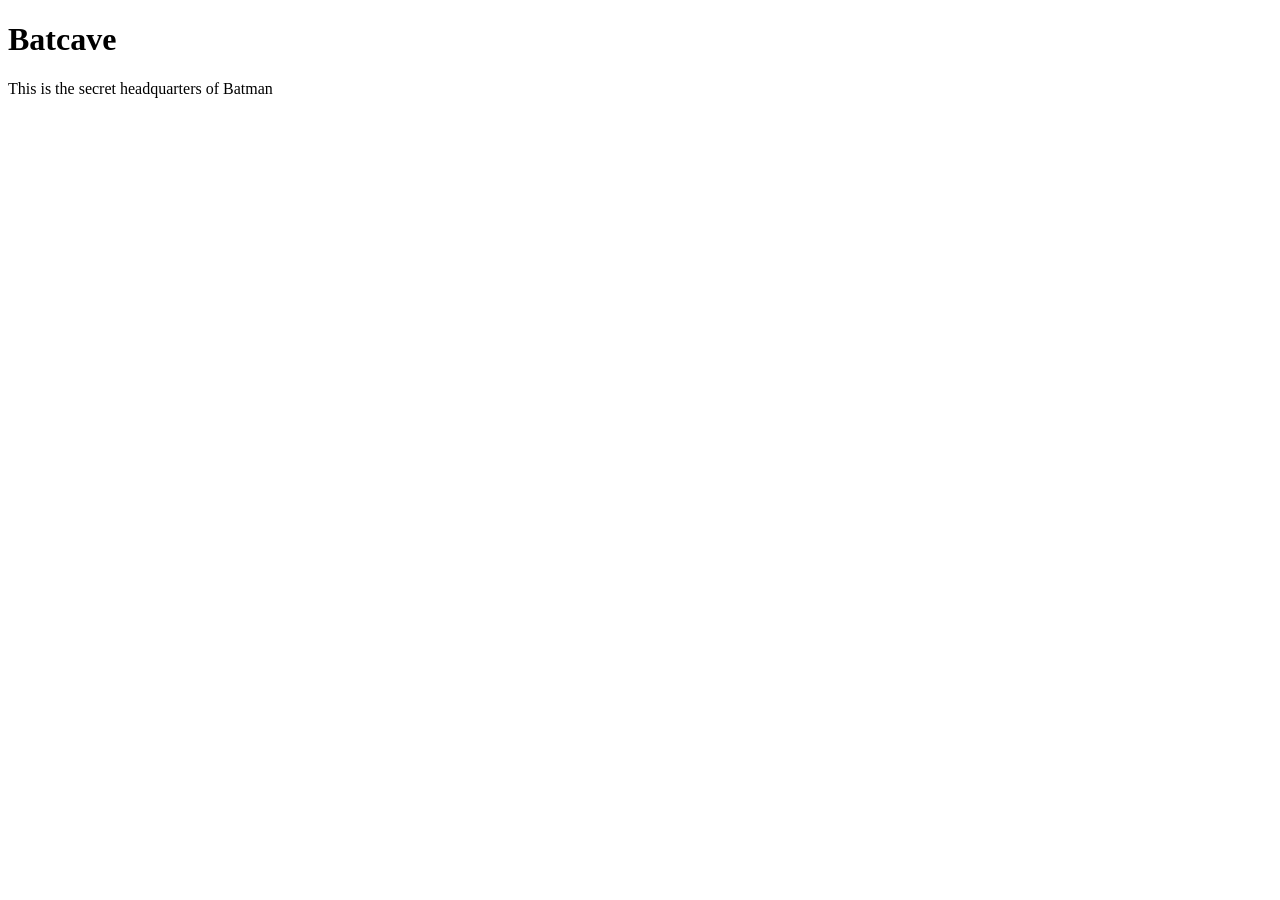
==== Unit_1/index.html @ a34adb6e "second sync" ====
<!DOCTYPE html>
<html>
<head> <link rel="stylesheet" type="text/css" href="css/style.css">

	<title></title>
</head>
<body>
<h1> Batcave</h1>
<p>This is the secret headquarters of Batman</p>
</body>
</html>
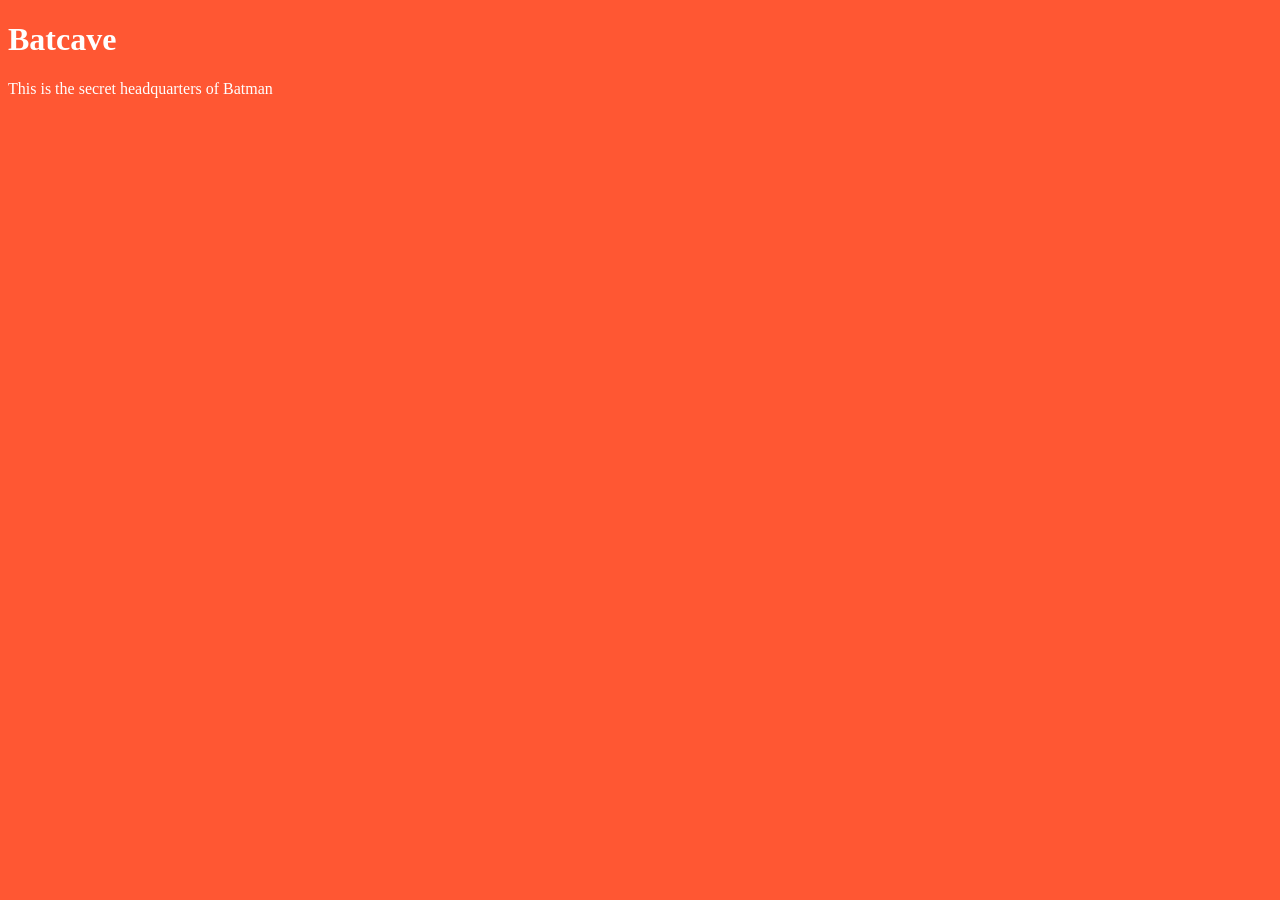
==== commit 99c3960e: "Update index.html" ====
--- a/Unit_1/index.html
+++ b/Unit_1/index.html
@@ -1,6 +1,6 @@
 <!DOCTYPE html>
 <html>
-<head> <link rel="stylesheet" type="text/css" href="css/style.css">
+<head> <link rel="stylesheet" type="text/css" href="/Unit_1/CSS/style.css">
 
 	<title></title>
 </head>
@@ -8,4 +8,4 @@
 <h1> Batcave</h1>
 <p>This is the secret headquarters of Batman</p>
 </body>
-</html>+</html>
--- a/Unit_1/CSS/style.css
+++ b/Unit_1/CSS/style.css
@@ -0,0 +1,2 @@
+body {background-color: #FF5733}
+h1,p {color: white}
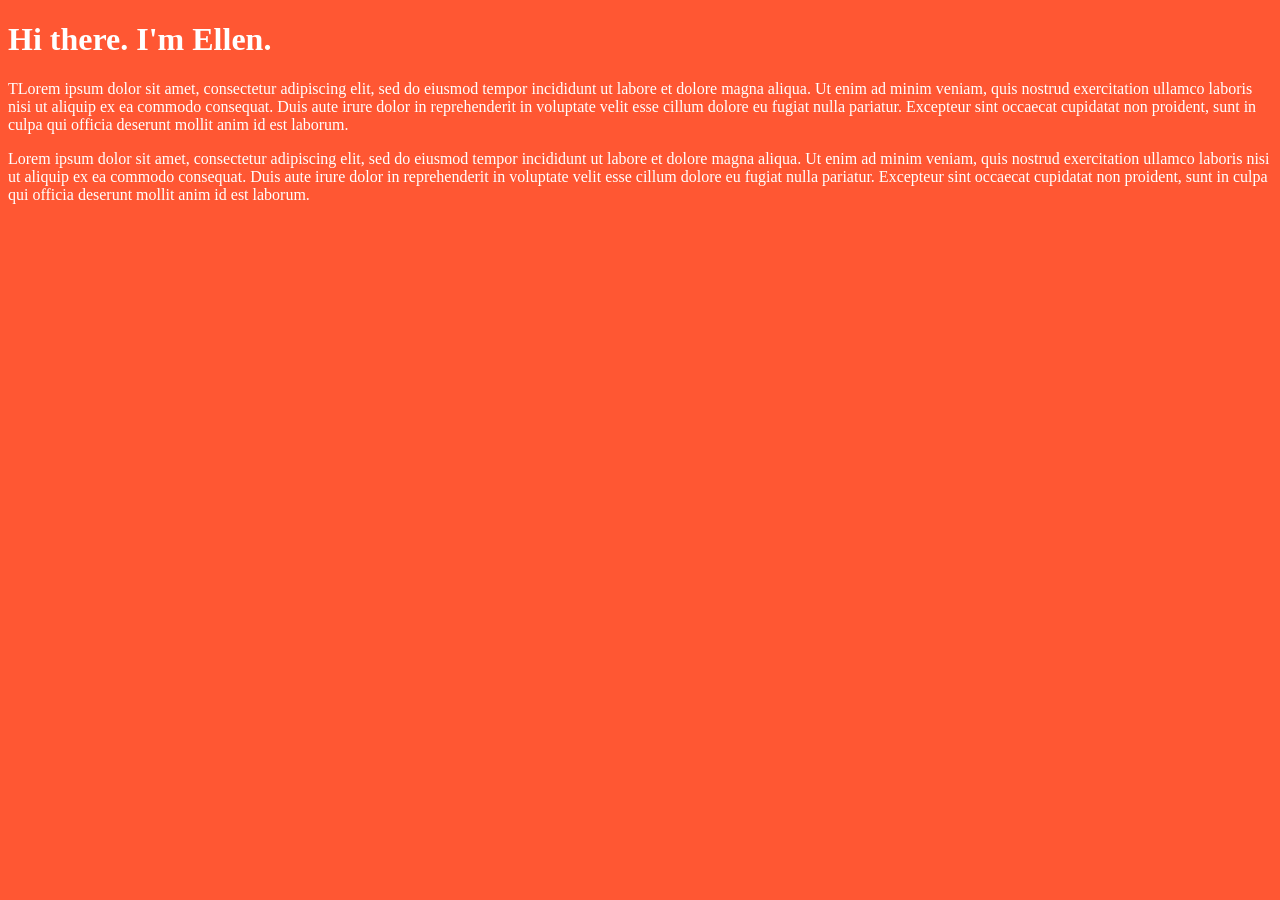
==== commit 6795b977: "Branding page update" ====
--- a/Unit_1/index.html
+++ b/Unit_1/index.html
@@ -5,7 +5,8 @@
 	<title></title>
 </head>
 <body>
-<h1> Batcave</h1>
-<p>This is the secret headquarters of Batman</p>
+<h1> Hi there. I'm Ellen.</h1>
+<p>TLorem ipsum dolor sit amet, consectetur adipiscing elit, sed do eiusmod tempor incididunt ut labore et dolore magna aliqua. Ut enim ad minim veniam, quis nostrud exercitation ullamco laboris nisi ut aliquip ex ea commodo consequat. Duis aute irure dolor in reprehenderit in voluptate velit esse cillum dolore eu fugiat nulla pariatur. Excepteur sint occaecat cupidatat non proident, sunt in culpa qui officia deserunt mollit anim id est laborum.</p>
+<p>Lorem ipsum dolor sit amet, consectetur adipiscing elit, sed do eiusmod tempor incididunt ut labore et dolore magna aliqua. Ut enim ad minim veniam, quis nostrud exercitation ullamco laboris nisi ut aliquip ex ea commodo consequat. Duis aute irure dolor in reprehenderit in voluptate velit esse cillum dolore eu fugiat nulla pariatur. Excepteur sint occaecat cupidatat non proident, sunt in culpa qui officia deserunt mollit anim id est laborum.</p>
 </body>
-</html>
+</html>
